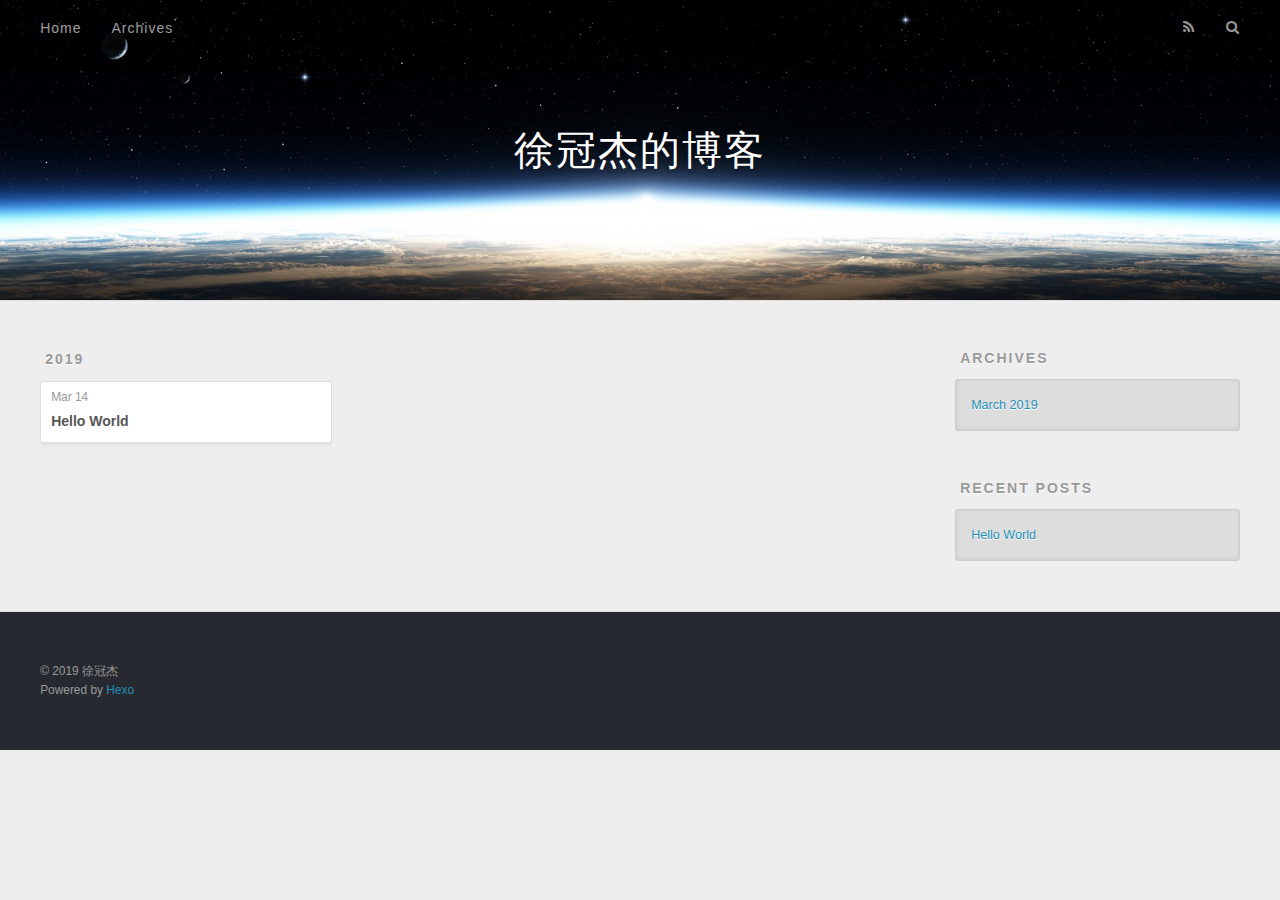
==== archives/index.html @ 3e33a23e "Site updated: 2019-03-14 09:10:54" ====
<!DOCTYPE html>
<html>
<head><meta name="generator" content="Hexo 3.8.0">
  <meta charset="utf-8">
  

  
  <title>Archives | 徐冠杰的博客</title>
  <meta name="viewport" content="width=device-width, initial-scale=1, maximum-scale=1">
  <meta property="og:type" content="website">
<meta property="og:title" content="徐冠杰的博客">
<meta property="og:url" content="http://yoursite.com/archives/index.html">
<meta property="og:site_name" content="徐冠杰的博客">
<meta property="og:locale" content="default">
<meta name="twitter:card" content="summary">
<meta name="twitter:title" content="徐冠杰的博客">
  
    <link rel="alternate" href="/atom.xml" title="徐冠杰的博客" type="application/atom+xml">
  
  
    <link rel="icon" href="/favicon.png">
  
  
    <link href="//fonts.googleapis.com/css?family=Source+Code+Pro" rel="stylesheet" type="text/css">
  
  <link rel="stylesheet" href="/css/style.css">
</head>
</html>
<body>
  <div id="container">
    <div id="wrap">
      <header id="header">
  <div id="banner"></div>
  <div id="header-outer" class="outer">
    <div id="header-title" class="inner">
      <h1 id="logo-wrap">
        <a href="/" id="logo">徐冠杰的博客</a>
      </h1>
      
    </div>
    <div id="header-inner" class="inner">
      <nav id="main-nav">
        <a id="main-nav-toggle" class="nav-icon"></a>
        
          <a class="main-nav-link" href="/">Home</a>
        
          <a class="main-nav-link" href="/archives">Archives</a>
        
      </nav>
      <nav id="sub-nav">
        
          <a id="nav-rss-link" class="nav-icon" href="/atom.xml" title="RSS Feed"></a>
        
        <a id="nav-search-btn" class="nav-icon" title="Search"></a>
      </nav>
      <div id="search-form-wrap">
        <form action="//google.com/search" method="get" accept-charset="UTF-8" class="search-form"><input type="search" name="q" class="search-form-input" placeholder="Search"><button type="submit" class="search-form-submit">&#xF002;</button><input type="hidden" name="sitesearch" value="http://yoursite.com"></form>
      </div>
    </div>
  </div>
</header>
      <div class="outer">
        <section id="main">
  
  
    
    
      
      
      <section class="archives-wrap">
        <div class="archive-year-wrap">
          <a href="/archives/2019" class="archive-year">2019</a>
        </div>
        <div class="archives">
    
    <article class="archive-article archive-type-post">
  <div class="archive-article-inner">
    <header class="archive-article-header">
      <a href="/2019/03/14/hello-world/" class="archive-article-date">
  <time datetime="2019-03-14T00:59:11.192Z" itemprop="datePublished">Mar 14</time>
</a>
      
  
    <h1 itemprop="name">
      <a class="archive-article-title" href="/2019/03/14/hello-world/">Hello World</a>
    </h1>
  

    </header>
  </div>
</article>
  
  
    </div></section>
  


</section>
        
          <aside id="sidebar">
  
    

  
    

  
    
  
    
  <div class="widget-wrap">
    <h3 class="widget-title">Archives</h3>
    <div class="widget">
      <ul class="archive-list"><li class="archive-list-item"><a class="archive-list-link" href="/archives/2019/03/">March 2019</a></li></ul>
    </div>
  </div>


  
    
  <div class="widget-wrap">
    <h3 class="widget-title">Recent Posts</h3>
    <div class="widget">
      <ul>
        
          <li>
            <a href="/2019/03/14/hello-world/">Hello World</a>
          </li>
        
      </ul>
    </div>
  </div>

  
</aside>
        
      </div>
      <footer id="footer">
  
  <div class="outer">
    <div id="footer-info" class="inner">
      &copy; 2019 徐冠杰<br>
      Powered by <a href="http://hexo.io/" target="_blank">Hexo</a>
    </div>
  </div>
</footer>
    </div>
    <nav id="mobile-nav">
  
    <a href="/" class="mobile-nav-link">Home</a>
  
    <a href="/archives" class="mobile-nav-link">Archives</a>
  
</nav>
    

<script src="//ajax.googleapis.com/ajax/libs/jquery/2.0.3/jquery.min.js"></script>


  <link rel="stylesheet" href="/fancybox/jquery.fancybox.css">
  <script src="/fancybox/jquery.fancybox.pack.js"></script>


<script src="/js/script.js"></script>



  </div>
</body>
</html>
---- css/style.css ----
body {
  width: 100%;
}
body:before,
body:after {
  content: "";
  display: table;
}
body:after {
  clear: both;
}
html,
body,
div,
span,
applet,
object,
iframe,
h1,
h2,
h3,
h4,
h5,
h6,
p,
blockquote,
pre,
a,
abbr,
acronym,
address,
big,
cite,
code,
del,
dfn,
em,
img,
ins,
kbd,
q,
s,
samp,
small,
strike,
strong,
sub,
sup,
tt,
var,
dl,
dt,
dd,
ol,
ul,
li,
fieldset,
form,
label,
legend,
table,
caption,
tbody,
tfoot,
thead,
tr,
th,
td {
  margin: 0;
  padding: 0;
  border: 0;
  outline: 0;
  font-weight: inherit;
  font-style: inherit;
  font-family: inherit;
  font-size: 100%;
  vertical-align: baseline;
}
body {
  line-height: 1;
  color: #000;
  background: #fff;
}
ol,
ul {
  list-style: none;
}
table {
  border-collapse: separate;
  border-spacing: 0;
  vertical-align: middle;
}
caption,
th,
td {
  text-align: left;
  font-weight: normal;
  vertical-align: middle;
}
a img {
  border: none;
}
input,
button {
  margin: 0;
  padding: 0;
}
input::-moz-focus-inner,
button::-moz-focus-inner {
  border: 0;
  padding: 0;
}
@font-face {
  font-family: FontAwesome;
  font-style: normal;
  font-weight: normal;
  src: url("fonts/fontawesome-webfont.eot?v=#4.0.3");
  src: url("fonts/fontawesome-webfont.eot?#iefix&v=#4.0.3") format("embedded-opentype"), url("fonts/fontawesome-webfont.woff?v=#4.0.3") format("woff"), url("fonts/fontawesome-webfont.ttf?v=#4.0.3") format("truetype"), url("fonts/fontawesome-webfont.svg#fontawesomeregular?v=#4.0.3") format("svg");
}
html,
body,
#container {
  height: 100%;
}
body {
  background: #eee;
  font: 14px -apple-system, BlinkMacSystemFont, "Segoe UI", "Roboto", "Oxygen", "Ubuntu", "Cantarell", "Fira Sans", "Droid Sans", "Helvetica Neue", sans-serif;
  -webkit-text-size-adjust: 100%;
}
.outer {
  max-width: 1220px;
  margin: 0 auto;
  padding: 0 20px;
}
.outer:before,
.outer:after {
  content: "";
  display: table;
}
.outer:after {
  clear: both;
}
.inner {
  display: inline;
  float: left;
  width: 98.33333333333333%;
  margin: 0 0.833333333333333%;
}
.left,
.alignleft {
  float: left;
}
.right,
.alignright {
  float: right;
}
.clear {
  clear: both;
}
#container {
  position: relative;
}
.mobile-nav-on {
  overflow: hidden;
}
#wrap {
  height: 100%;
  width: 100%;
  position: absolute;
  top: 0;
  left: 0;
  -webkit-transition: 0.2s ease-out;
  -moz-transition: 0.2s ease-out;
  -ms-transition: 0.2s ease-out;
  transition: 0.2s ease-out;
  z-index: 1;
  background: #eee;
}
.mobile-nav-on #wrap {
  left: 280px;
}
@media screen and (min-width: 768px) {
  #main {
    display: inline;
    float: left;
    width: 73.33333333333333%;
    margin: 0 0.833333333333333%;
  }
}
.article-date,
.article-category-link,
.archive-year,
.widget-title {
  text-decoration: none;
  text-transform: uppercase;
  letter-spacing: 2px;
  color: #999;
  margin-bottom: 1em;
  margin-left: 5px;
  line-height: 1em;
  text-shadow: 0 1px #fff;
  font-weight: bold;
}
.article-inner,
.archive-article-inner {
  background: #fff;
  -webkit-box-shadow: 1px 2px 3px #ddd;
  box-shadow: 1px 2px 3px #ddd;
  border: 1px solid #ddd;
  border-radius: 3px;
}
.article-entry h1,
.widget h1 {
  font-size: 2em;
}
.article-entry h2,
.widget h2 {
  font-size: 1.5em;
}
.article-entry h3,
.widget h3 {
  font-size: 1.3em;
}
.article-entry h4,
.widget h4 {
  font-size: 1.2em;
}
.article-entry h5,
.widget h5 {
  font-size: 1em;
}
.article-entry h6,
.widget h6 {
  font-size: 1em;
  color: #999;
}
.article-entry hr,
.widget hr {
  border: 1px dashed #ddd;
}
.article-entry strong,
.widget strong {
  font-weight: bold;
}
.article-entry em,
.widget em,
.article-entry cite,
.widget cite {
  font-style: italic;
}
.article-entry sup,
.widget sup,
.article-entry sub,
.widget sub {
  font-size: 0.75em;
  line-height: 0;
  position: relative;
  vertical-align: baseline;
}
.article-entry sup,
.widget sup {
  top: -0.5em;
}
.article-entry sub,
.widget sub {
  bottom: -0.2em;
}
.article-entry small,
.widget small {
  font-size: 0.85em;
}
.article-entry acronym,
.widget acronym,
.article-entry abbr,
.widget abbr {
  border-bottom: 1px dotted;
}
.article-entry ul,
.widget ul,
.article-entry ol,
.widget ol,
.article-entry dl,
.widget dl {
  margin: 0 20px;
  line-height: 1.6em;
}
.article-entry ul ul,
.widget ul ul,
.article-entry ol ul,
.widget ol ul,
.article-entry ul ol,
.widget ul ol,
.article-entry ol ol,
.widget ol ol {
  margin-top: 0;
  margin-bottom: 0;
}
.article-entry ul,
.widget ul {
  list-style: disc;
}
.article-entry ol,
.widget ol {
  list-style: decimal;
}
.article-entry dt,
.widget dt {
  font-weight: bold;
}
#header {
  height: 300px;
  position: relative;
  border-bottom: 1px solid #ddd;
}
#header:before,
#header:after {
  content: "";
  position: absolute;
  left: 0;
  right: 0;
  height: 40px;
}
#header:before {
  top: 0;
  background: -webkit-linear-gradient(rgba(0,0,0,0.2), transparent);
  background: -moz-linear-gradient(rgba(0,0,0,0.2), transparent);
  background: -ms-linear-gradient(rgba(0,0,0,0.2), transparent);
  background: linear-gradient(rgba(0,0,0,0.2), transparent);
}
#header:after {
  bottom: 0;
  background: -webkit-linear-gradient(transparent, rgba(0,0,0,0.2));
  background: -moz-linear-gradient(transparent, rgba(0,0,0,0.2));
  background: -ms-linear-gradient(transparent, rgba(0,0,0,0.2));
  background: linear-gradient(transparent, rgba(0,0,0,0.2));
}
#header-outer {
  height: 100%;
  position: relative;
}
#header-inner {
  position: relative;
  overflow: hidden;
}
#banner {
  position: absolute;
  top: 0;
  left: 0;
  width: 100%;
  height: 100%;
  background: url("images/banner.jpg") center #000;
  -webkit-background-size: cover;
  -moz-background-size: cover;
  background-size: cover;
  z-index: -1;
}
#header-title {
  text-align: center;
  height: 40px;
  position: absolute;
  top: 50%;
  left: 0;
  margin-top: -20px;
}
#logo,
#subtitle {
  text-decoration: none;
  color: #fff;
  font-weight: 300;
  text-shadow: 0 1px 4px rgba(0,0,0,0.3);
}
#logo {
  font-size: 40px;
  line-height: 40px;
  letter-spacing: 2px;
}
#subtitle {
  font-size: 16px;
  line-height: 16px;
  letter-spacing: 1px;
}
#subtitle-wrap {
  margin-top: 16px;
}
#main-nav {
  float: left;
  margin-left: -15px;
}
.nav-icon,
.main-nav-link {
  float: left;
  color: #fff;
  opacity: 0.6;
  text-decoration: none;
  text-shadow: 0 1px rgba(0,0,0,0.2);
  -webkit-transition: opacity 0.2s;
  -moz-transition: opacity 0.2s;
  -ms-transition: opacity 0.2s;
  transition: opacity 0.2s;
  display: block;
  padding: 20px 15px;
}
.nav-icon:hover,
.main-nav-link:hover {
  opacity: 1;
}
.nav-icon {
  font-family: FontAwesome;
  text-align: center;
  font-size: 14px;
  width: 14px;
  height: 14px;
  padding: 20px 15px;
  position: relative;
  cursor: pointer;
}
.main-nav-link {
  font-weight: 300;
  letter-spacing: 1px;
}
@media screen and (max-width: 479px) {
  .main-nav-link {
    display: none;
  }
}
#main-nav-toggle {
  display: none;
}
#main-nav-toggle:before {
  content: "\f0c9";
}
@media screen and (max-width: 479px) {
  #main-nav-toggle {
    display: block;
  }
}
#sub-nav {
  float: right;
  margin-right: -15px;
}
#nav-rss-link:before {
  content: "\f09e";
}
#nav-search-btn:before {
  content: "\f002";
}
#search-form-wrap {
  position: absolute;
  top: 15px;
  width: 150px;
  height: 30px;
  right: -150px;
  opacity: 0;
  -webkit-transition: 0.2s ease-out;
  -moz-transition: 0.2s ease-out;
  -ms-transition: 0.2s ease-out;
  transition: 0.2s ease-out;
}
#search-form-wrap.on {
  opacity: 1;
  right: 0;
}
@media screen and (max-width: 479px) {
  #search-form-wrap {
    width: 100%;
    right: -100%;
  }
}
.search-form {
  position: absolute;
  top: 0;
  left: 0;
  right: 0;
  background: #fff;
  padding: 5px 15px;
  border-radius: 15px;
  -webkit-box-shadow: 0 0 10px rgba(0,0,0,0.3);
  box-shadow: 0 0 10px rgba(0,0,0,0.3);
}
.search-form-input {
  border: none;
  background: none;
  color: #555;
  width: 100%;
  font: 13px -apple-system, BlinkMacSystemFont, "Segoe UI", "Roboto", "Oxygen", "Ubuntu", "Cantarell", "Fira Sans", "Droid Sans", "Helvetica Neue", sans-serif;
  outline: none;
}
.search-form-input::-webkit-search-results-decoration,
.search-form-input::-webkit-search-cancel-button {
  -webkit-appearance: none;
}
.search-form-submit {
  position: absolute;
  top: 50%;
  right: 10px;
  margin-top: -7px;
  font: 13px FontAwesome;
  border: none;
  background: none;
  color: #bbb;
  cursor: pointer;
}
.search-form-submit:hover,
.search-form-submit:focus {
  color: #777;
}
.article {
  margin: 50px 0;
}
.article-inner {
  overflow: hidden;
}
.article-meta:before,
.article-meta:after {
  content: "";
  display: table;
}
.article-meta:after {
  clear: both;
}
.article-date {
  float: left;
}
.article-category {
  float: left;
  line-height: 1em;
  color: #ccc;
  text-shadow: 0 1px #fff;
  margin-left: 8px;
}
.article-category:before {
  content: "\2022";
}
.article-category-link {
  margin: 0 12px 1em;
}
.article-header {
  padding: 20px 20px 0;
}
.article-title {
  text-decoration: none;
  font-size: 2em;
  font-weight: bold;
  color: #555;
  line-height: 1.1em;
  -webkit-transition: color 0.2s;
  -moz-transition: color 0.2s;
  -ms-transition: color 0.2s;
  transition: color 0.2s;
}
a.article-title:hover {
  color: #258fb8;
}
.article-entry {
  color: #555;
  padding: 0 20px;
}
.article-entry:before,
.article-entry:after {
  content: "";
  display: table;
}
.article-entry:after {
  clear: both;
}
.article-entry p,
.article-entry table {
  line-height: 1.6em;
  margin: 1.6em 0;
}
.article-entry h1,
.article-entry h2,
.article-entry h3,
.article-entry h4,
.article-entry h5,
.article-entry h6 {
  font-weight: bold;
}
.article-entry h1,
.article-entry h2,
.article-entry h3,
.article-entry h4,
.article-entry h5,
.article-entry h6 {
  line-height: 1.1em;
  margin: 1.1em 0;
}
.article-entry a {
  color: #258fb8;
  text-decoration: none;
}
.article-entry a:hover {
  text-decoration: underline;
}
.article-entry ul,
.article-entry ol,
.article-entry dl {
  margin-top: 1.6em;
  margin-bottom: 1.6em;
}
.article-entry img,
.article-entry video {
  max-width: 100%;
  height: auto;
  display: block;
  margin: auto;
}
.article-entry iframe {
  border: none;
}
.article-entry table {
  width: 100%;
  border-collapse: collapse;
  border-spacing: 0;
}
.article-entry th {
  font-weight: bold;
  border-bottom: 3px solid #ddd;
  padding-bottom: 0.5em;
}
.article-entry td {
  border-bottom: 1px solid #ddd;
  padding: 10px 0;
}
.article-entry blockquote {
  font-family: Georgia, "Times New Roman", serif;
  font-size: 1.4em;
  margin: 1.6em 20px;
  text-align: center;
}
.article-entry blockquote footer {
  font-size: 14px;
  margin: 1.6em 0;
  font-family: -apple-system, BlinkMacSystemFont, "Segoe UI", "Roboto", "Oxygen", "Ubuntu", "Cantarell", "Fira Sans", "Droid Sans", "Helvetica Neue", sans-serif;
}
.article-entry blockquote footer cite:before {
  content: "—";
  padding: 0 0.5em;
}
.article-entry .pullquote {
  text-align: left;
  width: 45%;
  margin: 0;
}
.article-entry .pullquote.left {
  margin-left: 0.5em;
  margin-right: 1em;
}
.article-entry .pullquote.right {
  margin-right: 0.5em;
  margin-left: 1em;
}
.article-entry .caption {
  color: #999;
  display: block;
  font-size: 0.9em;
  margin-top: 0.5em;
  position: relative;
  text-align: center;
}
.article-entry .video-container {
  position: relative;
  padding-top: 56.25%;
  height: 0;
  overflow: hidden;
}
.article-entry .video-container iframe,
.article-entry .video-container object,
.article-entry .video-container embed {
  position: absolute;
  top: 0;
  left: 0;
  width: 100%;
  height: 100%;
  margin-top: 0;
}
.article-more-link a {
  display: inline-block;
  line-height: 1em;
  padding: 6px 15px;
  border-radius: 15px;
  background: #eee;
  color: #999;
  text-shadow: 0 1px #fff;
  text-decoration: none;
}
.article-more-link a:hover {
  background: #258fb8;
  color: #fff;
  text-decoration: none;
  text-shadow: 0 1px #1e7293;
}
.article-footer {
  font-size: 0.85em;
  line-height: 1.6em;
  border-top: 1px solid #ddd;
  padding-top: 1.6em;
  margin: 0 20px 20px;
}
.article-footer:before,
.article-footer:after {
  content: "";
  display: table;
}
.article-footer:after {
  clear: both;
}
.article-footer a {
  color: #999;
  text-decoration: none;
}
.article-footer a:hover {
  color: #555;
}
.article-tag-list-item {
  float: left;
  margin-right: 10px;
}
.article-tag-list-link:before {
  content: "#";
}
.article-comment-link {
  float: right;
}
.article-comment-link:before {
  content: "\f075";
  font-family: FontAwesome;
  padding-right: 8px;
}
.article-share-link {
  cursor: pointer;
  float: right;
  margin-left: 20px;
}
.article-share-link:before {
  content: "\f064";
  font-family: FontAwesome;
  padding-right: 6px;
}
#article-nav {
  position: relative;
}
#article-nav:before,
#article-nav:after {
  content: "";
  display: table;
}
#article-nav:after {
  clear: both;
}
@media screen and (min-width: 768px) {
  #article-nav {
    margin: 50px 0;
  }
  #article-nav:before {
    width: 8px;
    height: 8px;
    position: absolute;
    top: 50%;
    left: 50%;
    margin-top: -4px;
    margin-left: -4px;
    content: "";
    border-radius: 50%;
    background: #ddd;
    -webkit-box-shadow: 0 1px 2px #fff;
    box-shadow: 0 1px 2px #fff;
  }
}
.article-nav-link-wrap {
  text-decoration: none;
  text-shadow: 0 1px #fff;
  color: #999;
  -webkit-box-sizing: border-box;
  -moz-box-sizing: border-box;
  box-sizing: border-box;
  margin-top: 50px;
  text-align: center;
  display: block;
}
.article-nav-link-wrap:hover {
  color: #555;
}
@media screen and (min-width: 768px) {
  .article-nav-link-wrap {
    width: 50%;
    margin-top: 0;
  }
}
@media screen and (min-width: 768px) {
  #article-nav-newer {
    float: left;
    text-align: right;
    padding-right: 20px;
  }
}
@media screen and (min-width: 768px) {
  #article-nav-older {
    float: right;
    text-align: left;
    padding-left: 20px;
  }
}
.article-nav-caption {
  text-transform: uppercase;
  letter-spacing: 2px;
  color: #ddd;
  line-height: 1em;
  font-weight: bold;
}
#article-nav-newer .article-nav-caption {
  margin-right: -2px;
}
.article-nav-title {
  font-size: 0.85em;
  line-height: 1.6em;
  margin-top: 0.5em;
}
.article-share-box {
  position: absolute;
  display: none;
  background: #fff;
  -webkit-box-shadow: 1px 2px 10px rgba(0,0,0,0.2);
  box-shadow: 1px 2px 10px rgba(0,0,0,0.2);
  border-radius: 3px;
  margin-left: -145px;
  overflow: hidden;
  z-index: 1;
}
.article-share-box.on {
  display: block;
}
.article-share-input {
  width: 100%;
  background: none;
  -webkit-box-sizing: border-box;
  -moz-box-sizing: border-box;
  box-sizing: border-box;
  font: 14px -apple-system, BlinkMacSystemFont, "Segoe UI", "Roboto", "Oxygen", "Ubuntu", "Cantarell", "Fira Sans", "Droid Sans", "Helvetica Neue", sans-serif;
  padding: 0 15px;
  color: #555;
  outline: none;
  border: 1px solid #ddd;
  border-radius: 3px 3px 0 0;
  height: 36px;
  line-height: 36px;
}
.article-share-links {
  background: #eee;
}
.article-share-links:before,
.article-share-links:after {
  content: "";
  display: table;
}
.article-share-links:after {
  clear: both;
}
.article-share-twitter,
.article-share-facebook,
.article-share-pinterest,
.article-share-google {
  width: 50px;
  height: 36px;
  display: block;
  float: left;
  position: relative;
  color: #999;
  text-shadow: 0 1px #fff;
}
.article-share-twitter:before,
.article-share-facebook:before,
.article-share-pinterest:before,
.article-share-google:before {
  font-size: 20px;
  font-family: FontAwesome;
  width: 20px;
  height: 20px;
  position: absolute;
  top: 50%;
  left: 50%;
  margin-top: -10px;
  margin-left: -10px;
  text-align: center;
}
.article-share-twitter:hover,
.article-share-facebook:hover,
.article-share-pinterest:hover,
.article-share-google:hover {
  color: #fff;
}
.article-share-twitter:before {
  content: "\f099";
}
.article-share-twitter:hover {
  background: #00aced;
  text-shadow: 0 1px #008abe;
}
.article-share-facebook:before {
  content: "\f09a";
}
.article-share-facebook:hover {
  background: #3b5998;
  text-shadow: 0 1px #2f477a;
}
.article-share-pinterest:before {
  content: "\f0d2";
}
.article-share-pinterest:hover {
  background: #cb2027;
  text-shadow: 0 1px #a21a1f;
}
.article-share-google:before {
  content: "\f0d5";
}
.article-share-google:hover {
  background: #dd4b39;
  text-shadow: 0 1px #be3221;
}
.article-gallery {
  background: #000;
  position: relative;
}
.article-gallery-photos {
  position: relative;
  overflow: hidden;
}
.article-gallery-img {
  display: none;
  max-width: 100%;
}
.article-gallery-img:first-child {
  display: block;
}
.article-gallery-img.loaded {
  position: absolute;
  display: block;
}
.article-gallery-img img {
  display: block;
  max-width: 100%;
  margin: 0 auto;
}
#comments {
  background: #fff;
  -webkit-box-shadow: 1px 2px 3px #ddd;
  box-shadow: 1px 2px 3px #ddd;
  padding: 20px;
  border: 1px solid #ddd;
  border-radius: 3px;
  margin: 50px 0;
}
#comments a {
  color: #258fb8;
}
.archives-wrap {
  margin: 50px 0;
}
.archives:before,
.archives:after {
  content: "";
  display: table;
}
.archives:after {
  clear: both;
}
.archive-year-wrap {
  margin-bottom: 1em;
}
.archives {
  -webkit-column-gap: 10px;
  -moz-column-gap: 10px;
  column-gap: 10px;
}
@media screen and (min-width: 480px) and (max-width: 767px) {
  .archives {
    -webkit-column-count: 2;
    -moz-column-count: 2;
    column-count: 2;
  }
}
@media screen and (min-width: 768px) {
  .archives {
    -webkit-column-count: 3;
    -moz-column-count: 3;
    column-count: 3;
  }
}
.archive-article {
  -webkit-column-break-inside: avoid;
  page-break-inside: avoid;
  overflow: hidden;
  break-inside: avoid-column;
}
.archive-article-inner {
  padding: 10px;
  margin-bottom: 15px;
}
.archive-article-title {
  text-decoration: none;
  font-weight: bold;
  color: #555;
  -webkit-transition: color 0.2s;
  -moz-transition: color 0.2s;
  -ms-transition: color 0.2s;
  transition: color 0.2s;
  line-height: 1.6em;
}
.archive-article-title:hover {
  color: #258fb8;
}
.archive-article-footer {
  margin-top: 1em;
}
.archive-article-date {
  color: #999;
  text-decoration: none;
  font-size: 0.85em;
  line-height: 1em;
  margin-bottom: 0.5em;
  display: block;
}
#page-nav {
  margin: 50px auto;
  background: #fff;
  -webkit-box-shadow: 1px 2px 3px #ddd;
  box-shadow: 1px 2px 3px #ddd;
  border: 1px solid #ddd;
  border-radius: 3px;
  text-align: center;
  color: #999;
  overflow: hidden;
}
#page-nav:before,
#page-nav:after {
  content: "";
  display: table;
}
#page-nav:after {
  clear: both;
}
#page-nav a,
#page-nav span {
  padding: 10px 20px;
  line-height: 1;
  height: 2ex;
}
#page-nav a {
  color: #999;
  text-decoration: none;
}
#page-nav a:hover {
  background: #999;
  color: #fff;
}
#page-nav .prev {
  float: left;
}
#page-nav .next {
  float: right;
}
#page-nav .page-number {
  display: inline-block;
}
@media screen and (max-width: 479px) {
  #page-nav .page-number {
    display: none;
  }
}
#page-nav .current {
  color: #555;
  font-weight: bold;
}
#page-nav .space {
  color: #ddd;
}
#footer {
  background: #262a30;
  padding: 50px 0;
  border-top: 1px solid #ddd;
  color: #999;
}
#footer a {
  color: #258fb8;
  text-decoration: none;
}
#footer a:hover {
  text-decoration: underline;
}
#footer-info {
  line-height: 1.6em;
  font-size: 0.85em;
}
.article-entry pre,
.article-entry .highlight {
  background: #2d2d2d;
  margin: 0 -20px;
  padding: 15px 20px;
  border-style: solid;
  border-color: #ddd;
  border-width: 1px 0;
  overflow: auto;
  color: #ccc;
  line-height: 22.400000000000002px;
}
.article-entry .highlight .gutter pre,
.article-entry .gist .gist-file .gist-data .line-numbers {
  color: #666;
  font-size: 0.85em;
}
.article-entry pre,
.article-entry code {
  font-family: "Source Code Pro", Consolas, Monaco, Menlo, Consolas, monospace;
}
.article-entry code {
  background: #eee;
  text-shadow: 0 1px #fff;
  padding: 0 0.3em;
}
.article-entry pre code {
  background: none;
  text-shadow: none;
  padding: 0;
}
.article-entry .highlight pre {
  border: none;
  margin: 0;
  padding: 0;
}
.article-entry .highlight table {
  margin: 0;
  width: auto;
}
.article-entry .highlight td {
  border: none;
  padding: 0;
}
.article-entry .highlight figcaption {
  font-size: 0.85em;
  color: #999;
  line-height: 1em;
  margin-bottom: 1em;
}
.article-entry .highlight figcaption:before,
.article-entry .highlight figcaption:after {
  content: "";
  display: table;
}
.article-entry .highlight figcaption:after {
  clear: both;
}
.article-entry .highlight figcaption a {
  float: right;
}
.article-entry .highlight .gutter pre {
  text-align: right;
  padding-right: 20px;
}
.article-entry .highlight .line {
  height: 22.400000000000002px;
}
.article-entry .highlight .line.marked {
  background: #515151;
}
.article-entry .gist {
  margin: 0 -20px;
  border-style: solid;
  border-color: #ddd;
  border-width: 1px 0;
  background: #2d2d2d;
  padding: 15px 20px 15px 0;
}
.article-entry .gist .gist-file {
  border: none;
  font-family: "Source Code Pro", Consolas, Monaco, Menlo, Consolas, monospace;
  margin: 0;
}
.article-entry .gist .gist-file .gist-data {
  background: none;
  border: none;
}
.article-entry .gist .gist-file .gist-data .line-numbers {
  background: none;
  border: none;
  padding: 0 20px 0 0;
}
.article-entry .gist .gist-file .gist-data .line-data {
  padding: 0 !important;
}
.article-entry .gist .gist-file .highlight {
  margin: 0;
  padding: 0;
  border: none;
}
.article-entry .gist .gist-file .gist-meta {
  background: #2d2d2d;
  color: #999;
  font: 0.85em -apple-system, BlinkMacSystemFont, "Segoe UI", "Roboto", "Oxygen", "Ubuntu", "Cantarell", "Fira Sans", "Droid Sans", "Helvetica Neue", sans-serif;
  text-shadow: 0 0;
  padding: 0;
  margin-top: 1em;
  margin-left: 20px;
}
.article-entry .gist .gist-file .gist-meta a {
  color: #258fb8;
  font-weight: normal;
}
.article-entry .gist .gist-file .gist-meta a:hover {
  text-decoration: underline;
}
pre .comment,
pre .title {
  color: #999;
}
pre .variable,
pre .attribute,
pre .tag,
pre .regexp,
pre .ruby .constant,
pre .xml .tag .title,
pre .xml .pi,
pre .xml .doctype,
pre .html .doctype,
pre .css .id,
pre .css .class,
pre .css .pseudo {
  color: #f2777a;
}
pre .number,
pre .preprocessor,
pre .built_in,
pre .literal,
pre .params,
pre .constant {
  color: #f99157;
}
pre .class,
pre .ruby .class .title,
pre .css .rules .attribute {
  color: #9c9;
}
pre .string,
pre .value,
pre .inheritance,
pre .header,
pre .ruby .symbol,
pre .xml .cdata {
  color: #9c9;
}
pre .css .hexcolor {
  color: #6cc;
}
pre .function,
pre .python .decorator,
pre .python .title,
pre .ruby .function .title,
pre .ruby .title .keyword,
pre .perl .sub,
pre .javascript .title,
pre .coffeescript .title {
  color: #69c;
}
pre .keyword,
pre .javascript .function {
  color: #c9c;
}
@media screen and (max-width: 479px) {
  #mobile-nav {
    position: absolute;
    top: 0;
    left: 0;
    width: 280px;
    height: 100%;
    background: #191919;
    border-right: 1px solid #fff;
  }
}
@media screen and (max-width: 479px) {
  .mobile-nav-link {
    display: block;
    color: #999;
    text-decoration: none;
    padding: 15px 20px;
    font-weight: bold;
  }
  .mobile-nav-link:hover {
    color: #fff;
  }
}
@media screen and (min-width: 768px) {
  #sidebar {
    display: inline;
    float: left;
    width: 23.333333333333332%;
    margin: 0 0.833333333333333%;
  }
}
.widget-wrap {
  margin: 50px 0;
}
.widget {
  color: #777;
  text-shadow: 0 1px #fff;
  background: #ddd;
  -webkit-box-shadow: 0 -1px 4px #ccc inset;
  box-shadow: 0 -1px 4px #ccc inset;
  border: 1px solid #ccc;
  padding: 15px;
  border-radius: 3px;
}
.widget a {
  color: #258fb8;
  text-decoration: none;
}
.widget a:hover {
  text-decoration: underline;
}
.widget ul ul,
.widget ol ul,
.widget dl ul,
.widget ul ol,
.widget ol ol,
.widget dl ol,
.widget ul dl,
.widget ol dl,
.widget dl dl {
  margin-left: 15px;
  list-style: disc;
}
.widget {
  line-height: 1.6em;
  word-wrap: break-word;
  font-size: 0.9em;
}
.widget ul,
.widget ol {
  list-style: none;
  margin: 0;
}
.widget ul ul,
.widget ol ul,
.widget ul ol,
.widget ol ol {
  margin: 0 20px;
}
.widget ul ul,
.widget ol ul {
  list-style: disc;
}
.widget ul ol,
.widget ol ol {
  list-style: decimal;
}
.category-list-count,
.tag-list-count,
.archive-list-count {
  padding-left: 5px;
  color: #999;
  font-size: 0.85em;
}
.category-list-count:before,
.tag-list-count:before,
.archive-list-count:before {
  content: "(";
}
.category-list-count:after,
.tag-list-count:after,
.archive-list-count:after {
  content: ")";
}
.tagcloud a {
  margin-right: 5px;
  display: inline-block;
}
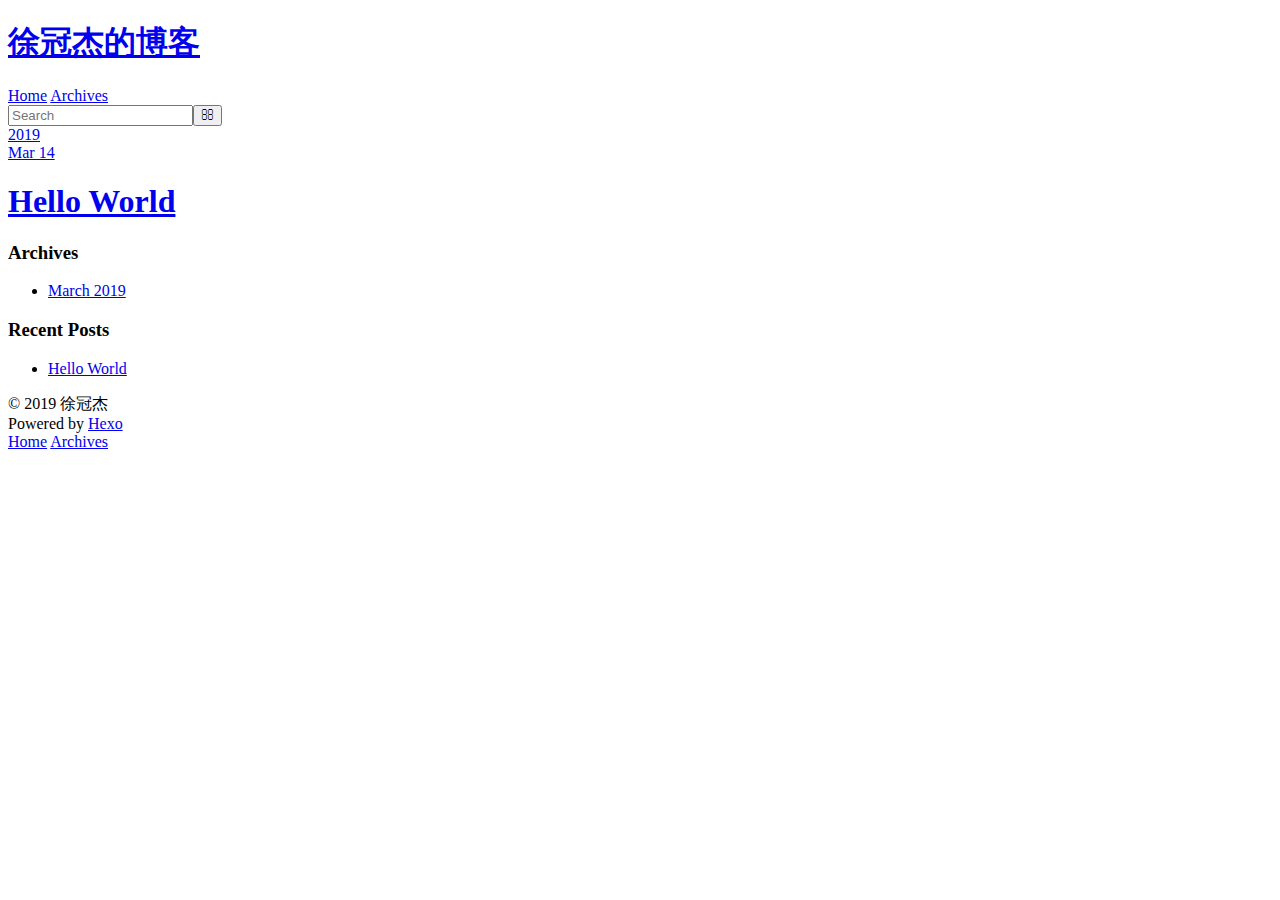
==== commit 34303555: "Site updated: 2019-03-14 09:21:35" ====
--- a/archives/index.html
+++ b/archives/index.html
@@ -9,13 +9,13 @@
   <meta name="viewport" content="width=device-width, initial-scale=1, maximum-scale=1">
   <meta property="og:type" content="website">
 <meta property="og:title" content="徐冠杰的博客">
-<meta property="og:url" content="http://yoursite.com/archives/index.html">
+<meta property="og:url" content="https://guanjiexu.github.io/blog/archives/index.html">
 <meta property="og:site_name" content="徐冠杰的博客">
 <meta property="og:locale" content="default">
 <meta name="twitter:card" content="summary">
 <meta name="twitter:title" content="徐冠杰的博客">
   
-    <link rel="alternate" href="/atom.xml" title="徐冠杰的博客" type="application/atom+xml">
+    <link rel="alternate" href="/blog/atom.xml" title="徐冠杰的博客" type="application/atom+xml">
   
   
     <link rel="icon" href="/favicon.png">
@@ -23,7 +23,7 @@
   
     <link href="//fonts.googleapis.com/css?family=Source+Code+Pro" rel="stylesheet" type="text/css">
   
-  <link rel="stylesheet" href="/css/style.css">
+  <link rel="stylesheet" href="/blog/css/style.css">
 </head>
 </html>
 <body>
@@ -34,7 +34,7 @@
   <div id="header-outer" class="outer">
     <div id="header-title" class="inner">
       <h1 id="logo-wrap">
-        <a href="/" id="logo">徐冠杰的博客</a>
+        <a href="/blog/" id="logo">徐冠杰的博客</a>
       </h1>
       
     </div>
@@ -42,19 +42,19 @@
       <nav id="main-nav">
         <a id="main-nav-toggle" class="nav-icon"></a>
         
-          <a class="main-nav-link" href="/">Home</a>
+          <a class="main-nav-link" href="/blog/">Home</a>
         
-          <a class="main-nav-link" href="/archives">Archives</a>
+          <a class="main-nav-link" href="/blog/archives">Archives</a>
         
       </nav>
       <nav id="sub-nav">
         
-          <a id="nav-rss-link" class="nav-icon" href="/atom.xml" title="RSS Feed"></a>
+          <a id="nav-rss-link" class="nav-icon" href="/blog/atom.xml" title="RSS Feed"></a>
         
         <a id="nav-search-btn" class="nav-icon" title="Search"></a>
       </nav>
       <div id="search-form-wrap">
-        <form action="//google.com/search" method="get" accept-charset="UTF-8" class="search-form"><input type="search" name="q" class="search-form-input" placeholder="Search"><button type="submit" class="search-form-submit">&#xF002;</button><input type="hidden" name="sitesearch" value="http://yoursite.com"></form>
+        <form action="//google.com/search" method="get" accept-charset="UTF-8" class="search-form"><input type="search" name="q" class="search-form-input" placeholder="Search"><button type="submit" class="search-form-submit">&#xF002;</button><input type="hidden" name="sitesearch" value="https://guanjiexu.github.io/blog"></form>
       </div>
     </div>
   </div>
@@ -69,20 +69,20 @@
       
       <section class="archives-wrap">
         <div class="archive-year-wrap">
-          <a href="/archives/2019" class="archive-year">2019</a>
+          <a href="/blog/archives/2019" class="archive-year">2019</a>
         </div>
         <div class="archives">
     
     <article class="archive-article archive-type-post">
   <div class="archive-article-inner">
     <header class="archive-article-header">
-      <a href="/2019/03/14/hello-world/" class="archive-article-date">
+      <a href="/blog/2019/03/14/hello-world/" class="archive-article-date">
   <time datetime="2019-03-14T00:59:11.192Z" itemprop="datePublished">Mar 14</time>
 </a>
       
   
     <h1 itemprop="name">
-      <a class="archive-article-title" href="/2019/03/14/hello-world/">Hello World</a>
+      <a class="archive-article-title" href="/blog/2019/03/14/hello-world/">Hello World</a>
     </h1>
   
 
@@ -111,7 +111,7 @@
   <div class="widget-wrap">
     <h3 class="widget-title">Archives</h3>
     <div class="widget">
-      <ul class="archive-list"><li class="archive-list-item"><a class="archive-list-link" href="/archives/2019/03/">March 2019</a></li></ul>
+      <ul class="archive-list"><li class="archive-list-item"><a class="archive-list-link" href="/blog/archives/2019/03/">March 2019</a></li></ul>
     </div>
   </div>
 
@@ -124,7 +124,7 @@
       <ul>
         
           <li>
-            <a href="/2019/03/14/hello-world/">Hello World</a>
+            <a href="/blog/2019/03/14/hello-world/">Hello World</a>
           </li>
         
       </ul>
@@ -147,9 +147,9 @@
     </div>
     <nav id="mobile-nav">
   
-    <a href="/" class="mobile-nav-link">Home</a>
+    <a href="/blog/" class="mobile-nav-link">Home</a>
   
-    <a href="/archives" class="mobile-nav-link">Archives</a>
+    <a href="/blog/archives" class="mobile-nav-link">Archives</a>
   
 </nav>
     
@@ -157,11 +157,11 @@
 <script src="//ajax.googleapis.com/ajax/libs/jquery/2.0.3/jquery.min.js"></script>
 
 
-  <link rel="stylesheet" href="/fancybox/jquery.fancybox.css">
-  <script src="/fancybox/jquery.fancybox.pack.js"></script>
+  <link rel="stylesheet" href="/blog/fancybox/jquery.fancybox.css">
+  <script src="/blog/fancybox/jquery.fancybox.pack.js"></script>
 
 
-<script src="/js/script.js"></script>
+<script src="/blog/js/script.js"></script>
 
 
 
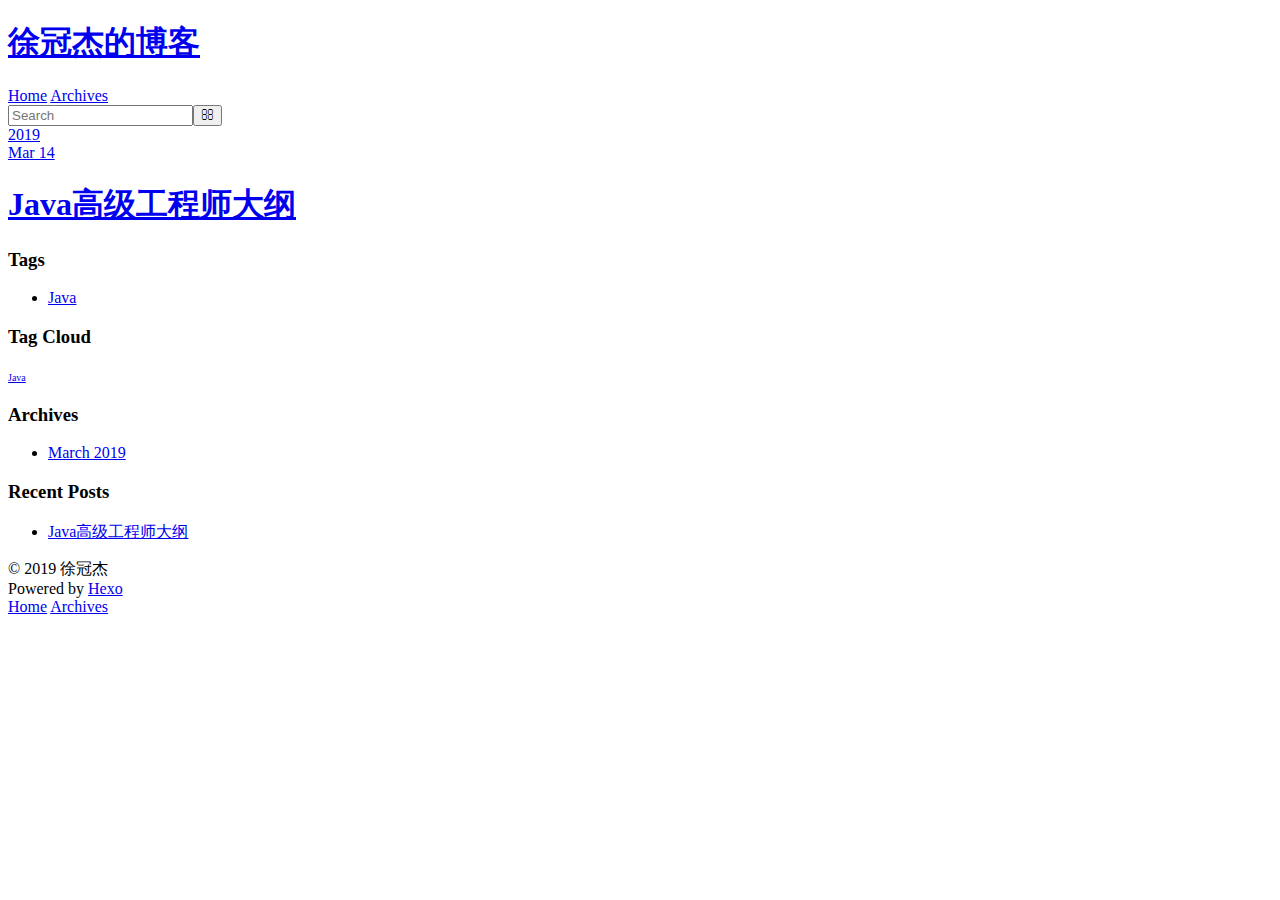
==== commit a7403892: "Site updated: 2019-03-14 09:48:48" ====
--- a/archives/index.html
+++ b/archives/index.html
@@ -76,13 +76,13 @@
     <article class="archive-article archive-type-post">
   <div class="archive-article-inner">
     <header class="archive-article-header">
-      <a href="/blog/2019/03/14/hello-world/" class="archive-article-date">
-  <time datetime="2019-03-14T00:59:11.192Z" itemprop="datePublished">Mar 14</time>
+      <a href="/blog/2019/03/14/Java高级工程师大纲/" class="archive-article-date">
+  <time datetime="2019-03-14T01:25:57.000Z" itemprop="datePublished">Mar 14</time>
 </a>
       
   
     <h1 itemprop="name">
-      <a class="archive-article-title" href="/blog/2019/03/14/hello-world/">Hello World</a>
+      <a class="archive-article-title" href="/blog/2019/03/14/Java高级工程师大纲/">Java高级工程师大纲</a>
     </h1>
   
 
@@ -103,9 +103,23 @@
 
   
     
+  <div class="widget-wrap">
+    <h3 class="widget-title">Tags</h3>
+    <div class="widget">
+      <ul class="tag-list"><li class="tag-list-item"><a class="tag-list-link" href="/blog/tags/Java/">Java</a></li></ul>
+    </div>
+  </div>
+
 
   
     
+  <div class="widget-wrap">
+    <h3 class="widget-title">Tag Cloud</h3>
+    <div class="widget tagcloud">
+      <a href="/blog/tags/Java/" style="font-size: 10px;">Java</a>
+    </div>
+  </div>
+
   
     
   <div class="widget-wrap">
@@ -124,7 +138,7 @@
       <ul>
         
           <li>
-            <a href="/blog/2019/03/14/hello-world/">Hello World</a>
+            <a href="/blog/2019/03/14/Java高级工程师大纲/">Java高级工程师大纲</a>
           </li>
         
       </ul>
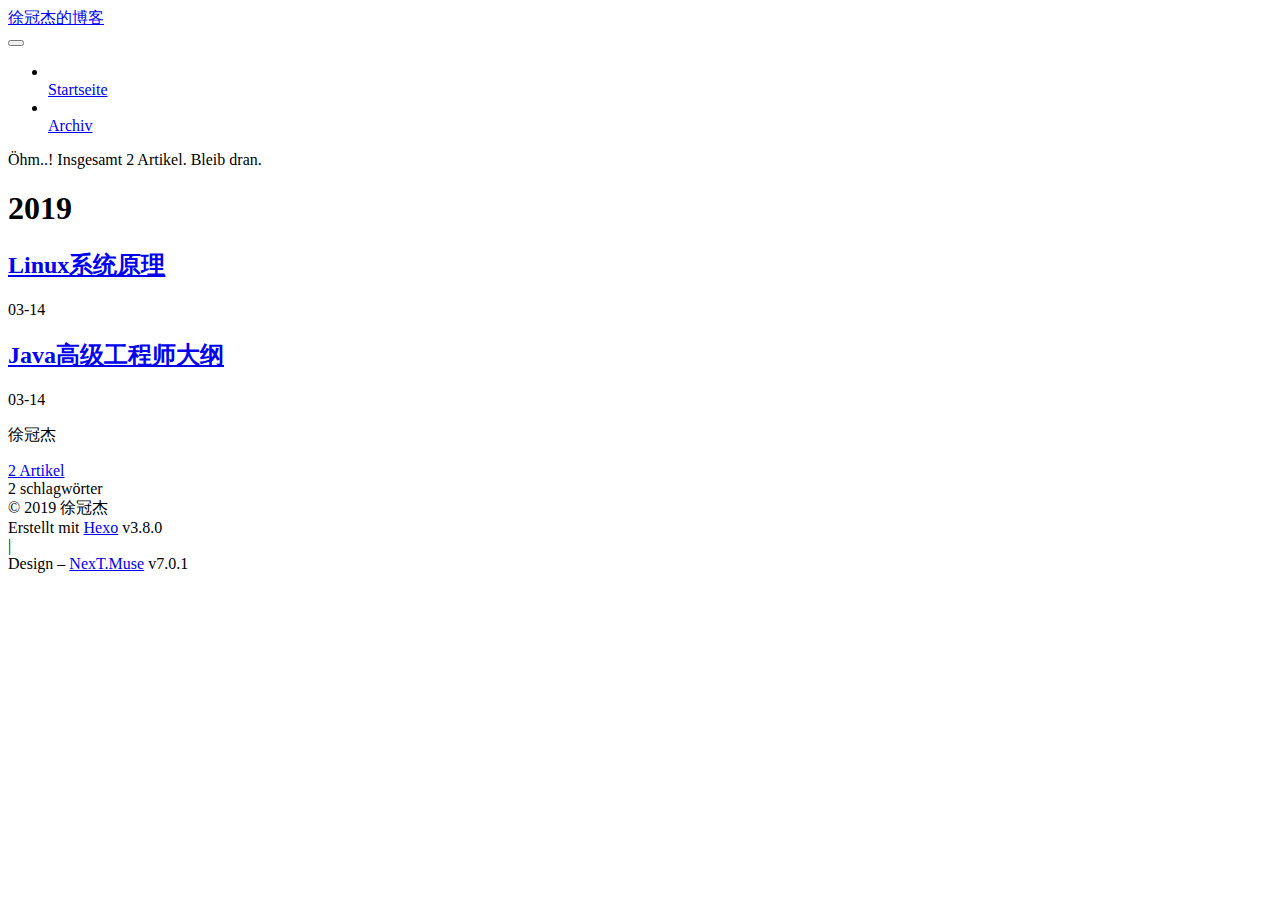
==== commit 27fd2063: "Site updated: 2019-03-14 15:11:46" ====
--- a/archives/index.html
+++ b/archives/index.html
@@ -1,12 +1,103 @@
 <!DOCTYPE html>
-<html>
+
+
+
+
+
+
+
+
+
+
+
+
+  
+
+
+<html class="theme-next muse use-motion" lang>
 <head><meta name="generator" content="Hexo 3.8.0">
-  <meta charset="utf-8">
-  
-
-  
-  <title>Archives | 徐冠杰的博客</title>
-  <meta name="viewport" content="width=device-width, initial-scale=1, maximum-scale=1">
+  <meta charset="UTF-8">
+<meta http-equiv="X-UA-Compatible" content="IE=edge">
+<meta name="viewport" content="width=device-width, initial-scale=1, maximum-scale=2">
+<meta name="theme-color" content="#222">
+
+
+
+
+
+
+
+
+
+
+
+
+
+
+
+
+
+
+
+
+
+
+
+
+
+
+<link rel="stylesheet" href="/blog/lib/font-awesome/css/font-awesome.min.css?v=4.6.2">
+
+<link rel="stylesheet" href="/blog/css/main.css?v=7.0.1">
+
+
+  <link rel="apple-touch-icon" sizes="180x180" href="/blog/images/apple-touch-icon-next.png?v=7.0.1">
+
+
+  <link rel="icon" type="image/png" sizes="32x32" href="/blog/images/favicon-32x32-next.png?v=7.0.1">
+
+
+  <link rel="icon" type="image/png" sizes="16x16" href="/blog/images/favicon-16x16-next.png?v=7.0.1">
+
+
+  <link rel="mask-icon" href="/blog/images/logo.svg?v=7.0.1" color="#222">
+
+
+
+
+
+
+
+<script id="hexo.configurations">
+  var NexT = window.NexT || {};
+  var CONFIG = {
+    root: '/blog/',
+    scheme: 'Muse',
+    version: '7.0.1',
+    sidebar: {"position":"left","display":"post","offset":12,"onmobile":false,"dimmer":false},
+    back2top: true,
+    back2top_sidebar: false,
+    fancybox: false,
+    fastclick: false,
+    lazyload: false,
+    tabs: true,
+    motion: {"enable":true,"async":false,"transition":{"post_block":"fadeIn","post_header":"slideDownIn","post_body":"slideDownIn","coll_header":"slideLeftIn","sidebar":"slideUpIn"}},
+    algolia: {
+      applicationID: '',
+      apiKey: '',
+      indexName: '',
+      hits: {"per_page":10},
+      labels: {"input_placeholder":"Search for Posts","hits_empty":"We didn't find any results for the search: ${query}","hits_stats":"${hits} results found in ${time} ms"}
+    }
+  };
+</script>
+
+
+  
+
+
+
+
   <meta property="og:type" content="website">
 <meta property="og:title" content="徐冠杰的博客">
 <meta property="og:url" content="https://guanjiexu.github.io/blog/archives/index.html">
@@ -14,171 +105,549 @@
 <meta property="og:locale" content="default">
 <meta name="twitter:card" content="summary">
 <meta name="twitter:title" content="徐冠杰的博客">
-  
-    <link rel="alternate" href="/blog/atom.xml" title="徐冠杰的博客" type="application/atom+xml">
-  
-  
-    <link rel="icon" href="/favicon.png">
-  
-  
-    <link href="//fonts.googleapis.com/css?family=Source+Code+Pro" rel="stylesheet" type="text/css">
-  
-  <link rel="stylesheet" href="/blog/css/style.css">
+
+
+
+
+
+
+  <link rel="canonical" href="https://guanjiexu.github.io/blog/archives/">
+
+
+
+<script id="page.configurations">
+  CONFIG.page = {
+    sidebar: "",
+  };
+</script>
+
+  <title>Archiv | 徐冠杰的博客</title>
+  
+
+
+
+
+
+
+
+
+
+
+
+
+  <noscript>
+  <style>
+  .use-motion .motion-element,
+  .use-motion .brand,
+  .use-motion .menu-item,
+  .sidebar-inner,
+  .use-motion .post-block,
+  .use-motion .pagination,
+  .use-motion .comments,
+  .use-motion .post-header,
+  .use-motion .post-body,
+  .use-motion .collection-title { opacity: initial; }
+
+  .use-motion .logo,
+  .use-motion .site-title,
+  .use-motion .site-subtitle {
+    opacity: initial;
+    top: initial;
+  }
+
+  .use-motion .logo-line-before i { left: initial; }
+  .use-motion .logo-line-after i { right: initial; }
+  </style>
+</noscript>
+
 </head>
-</html>
-<body>
-  <div id="container">
-    <div id="wrap">
-      <header id="header">
-  <div id="banner"></div>
-  <div id="header-outer" class="outer">
-    <div id="header-title" class="inner">
-      <h1 id="logo-wrap">
-        <a href="/blog/" id="logo">徐冠杰的博客</a>
-      </h1>
-      
+
+<body itemscope itemtype="http://schema.org/WebPage" lang="default">
+
+  
+  
+    
+  
+
+  <div class="container sidebar-position-left page-archive">
+    <div class="headband"></div>
+
+    <header id="header" class="header" itemscope itemtype="http://schema.org/WPHeader">
+      <div class="header-inner"><div class="site-brand-wrapper">
+  <div class="site-meta">
+    
+
+    <div class="custom-logo-site-title">
+      <a href="/blog/" class="brand" rel="start">
+        <span class="logo-line-before"><i></i></span>
+        <span class="site-title">徐冠杰的博客</span>
+        <span class="logo-line-after"><i></i></span>
+      </a>
     </div>
-    <div id="header-inner" class="inner">
-      <nav id="main-nav">
-        <a id="main-nav-toggle" class="nav-icon"></a>
-        
-          <a class="main-nav-link" href="/blog/">Home</a>
-        
-          <a class="main-nav-link" href="/blog/archives">Archives</a>
-        
-      </nav>
-      <nav id="sub-nav">
-        
-          <a id="nav-rss-link" class="nav-icon" href="/blog/atom.xml" title="RSS Feed"></a>
-        
-        <a id="nav-search-btn" class="nav-icon" title="Search"></a>
-      </nav>
-      <div id="search-form-wrap">
-        <form action="//google.com/search" method="get" accept-charset="UTF-8" class="search-form"><input type="search" name="q" class="search-form-input" placeholder="Search"><button type="submit" class="search-form-submit">&#xF002;</button><input type="hidden" name="sitesearch" value="https://guanjiexu.github.io/blog"></form>
+    
+    
+  </div>
+
+  <div class="site-nav-toggle">
+    <button aria-label="Navigationsleiste an/ausschalten">
+      <span class="btn-bar"></span>
+      <span class="btn-bar"></span>
+      <span class="btn-bar"></span>
+    </button>
+  </div>
+</div>
+
+
+
+<nav class="site-nav">
+  
+    <ul id="menu" class="menu">
+      
+        
+        
+        
+          
+          <li class="menu-item menu-item-home">
+
+    
+    
+    
+      
+    
+
+    
+
+    <a href="/blog/" rel="section"><i class="menu-item-icon fa fa-fw fa-home"></i> <br>Startseite</a>
+
+  </li>
+        
+        
+        
+          
+          <li class="menu-item menu-item-archives menu-item-active">
+
+    
+    
+    
+      
+    
+
+    
+
+    <a href="/blog/archives/" rel="section"><i class="menu-item-icon fa fa-fw fa-archive"></i> <br>Archiv</a>
+
+  </li>
+
+      
+      
+    </ul>
+  
+
+  
+    
+
+    
+    
+      
+      
+    
+      
+      
+    
+    
+
+  
+
+
+  
+
+  
+</nav>
+
+
+
+  
+
+
+
+</div>
+    </header>
+
+    
+
+
+    <main id="main" class="main">
+      <div class="main-inner">
+        <div class="content-wrap">
+          
+          <div id="content" class="content">
+            
+
+  
+  
+  
+  <div class="post-block archive">
+    <div id="posts" class="posts-collapse">
+      <span class="archive-move-on"></span>
+
+      
+      <span class="archive-page-counter">
+        
+        
+        
+          
+        
+        Öhm..! Insgesamt 2 Artikel. Bleib dran.
+      </span>
+      
+
+      
+
+        
+        
+        
+
+        
+          
+          <div class="collection-title">
+            <h1 class="archive-year" id="archive-year-2019">2019</h1>
+          </div>
+        
+        
+
+        
+
+  <article class="post post-type-normal" itemscope itemtype="http://schema.org/Article">
+    <header class="post-header">
+
+      <h2 class="post-title">
+        
+          <a class="post-title-link" href="/blog/2019/03/14/Linux系统原理/" itemprop="url">
+            
+              <span itemprop="name">Linux系统原理</span>
+            
+          </a>
+        
+      </h2>
+
+      <div class="post-meta">
+        <time class="post-time" itemprop="dateCreated" datetime="2019-03-14T14:03:13+08:00" content="2019-03-14">
+          03-14
+        </time>
       </div>
+
+    </header>
+  </article>
+
+
+
+      
+
+        
+        
+        
+
+        
+        
+
+        
+
+  <article class="post post-type-normal" itemscope itemtype="http://schema.org/Article">
+    <header class="post-header">
+
+      <h2 class="post-title">
+        
+          <a class="post-title-link" href="/blog/2019/03/14/Java高级工程师大纲/" itemprop="url">
+            
+              <span itemprop="name">Java高级工程师大纲</span>
+            
+          </a>
+        
+      </h2>
+
+      <div class="post-meta">
+        <time class="post-time" itemprop="dateCreated" datetime="2019-03-14T09:25:57+08:00" content="2019-03-14">
+          03-14
+        </time>
+      </div>
+
+    </header>
+  </article>
+
+
+
+      
+
     </div>
   </div>
-</header>
-      <div class="outer">
-        <section id="main">
-  
-  
-    
-    
-      
-      
-      <section class="archives-wrap">
-        <div class="archive-year-wrap">
-          <a href="/blog/archives/2019" class="archive-year">2019</a>
+  
+  
+  
+
+  
+
+
+
+          </div>
+          
+
         </div>
-        <div class="archives">
-    
-    <article class="archive-article archive-type-post">
-  <div class="archive-article-inner">
-    <header class="archive-article-header">
-      <a href="/blog/2019/03/14/Java高级工程师大纲/" class="archive-article-date">
-  <time datetime="2019-03-14T01:25:57.000Z" itemprop="datePublished">Mar 14</time>
-</a>
-      
-  
-    <h1 itemprop="name">
-      <a class="archive-article-title" href="/blog/2019/03/14/Java高级工程师大纲/">Java高级工程师大纲</a>
-    </h1>
-  
-
-    </header>
-  </div>
-</article>
-  
-  
-    </div></section>
-  
-
-
-</section>
-        
-          <aside id="sidebar">
-  
-    
-
-  
-    
-  <div class="widget-wrap">
-    <h3 class="widget-title">Tags</h3>
-    <div class="widget">
-      <ul class="tag-list"><li class="tag-list-item"><a class="tag-list-link" href="/blog/tags/Java/">Java</a></li></ul>
+        
+          
+  
+  <div class="sidebar-toggle">
+    <div class="sidebar-toggle-line-wrap">
+      <span class="sidebar-toggle-line sidebar-toggle-line-first"></span>
+      <span class="sidebar-toggle-line sidebar-toggle-line-middle"></span>
+      <span class="sidebar-toggle-line sidebar-toggle-line-last"></span>
     </div>
   </div>
 
-
-  
-    
-  <div class="widget-wrap">
-    <h3 class="widget-title">Tag Cloud</h3>
-    <div class="widget tagcloud">
-      <a href="/blog/tags/Java/" style="font-size: 10px;">Java</a>
+  <aside id="sidebar" class="sidebar">
+    <div class="sidebar-inner">
+
+      
+
+      
+
+      <div class="site-overview-wrap sidebar-panel sidebar-panel-active">
+        <div class="site-overview">
+          <div class="site-author motion-element" itemprop="author" itemscope itemtype="http://schema.org/Person">
+            
+              <p class="site-author-name" itemprop="name">徐冠杰</p>
+              <div class="site-description motion-element" itemprop="description"></div>
+          </div>
+
+          
+            <nav class="site-state motion-element">
+              
+                <div class="site-state-item site-state-posts">
+                
+                  <a href="/blog/archives/">
+                
+                    <span class="site-state-item-count">2</span>
+                    <span class="site-state-item-name">Artikel</span>
+                  </a>
+                </div>
+              
+
+              
+
+              
+                
+                
+                <div class="site-state-item site-state-tags">
+                  
+                    
+                    
+                      
+                    
+                      
+                    
+                    <span class="site-state-item-count">2</span>
+                    <span class="site-state-item-name">schlagwörter</span>
+                  
+                </div>
+              
+            </nav>
+          
+
+          
+
+          
+
+          
+
+          
+
+          
+          
+
+          
+            
+          
+          
+
+        </div>
+      </div>
+
+      
+
+      
+
     </div>
+  </aside>
+  
+
+
+        
+      </div>
+    </main>
+
+    <footer id="footer" class="footer">
+      <div class="footer-inner">
+        <div class="copyright">&copy; <span itemprop="copyrightYear">2019</span>
+  <span class="with-love" id="animate">
+    <i class="fa fa-user"></i>
+  </span>
+  <span class="author" itemprop="copyrightHolder">徐冠杰</span>
+
+  
+
+  
+</div>
+
+
+  <div class="powered-by">Erstellt mit  <a href="https://hexo.io" class="theme-link" rel="noopener" target="_blank">Hexo</a> v3.8.0</div>
+
+
+
+  <span class="post-meta-divider">|</span>
+
+
+
+  <div class="theme-info">Design – <a href="https://theme-next.org" class="theme-link" rel="noopener" target="_blank">NexT.Muse</a> v7.0.1</div>
+
+
+
+
+        
+
+
+
+
+
+
+
+
+        
+      </div>
+    </footer>
+
+    
+      <div class="back-to-top">
+        <i class="fa fa-arrow-up"></i>
+        
+      </div>
+    
+
+    
+
+    
+
+    
   </div>
 
   
-    
-  <div class="widget-wrap">
-    <h3 class="widget-title">Archives</h3>
-    <div class="widget">
-      <ul class="archive-list"><li class="archive-list-item"><a class="archive-list-link" href="/blog/archives/2019/03/">March 2019</a></li></ul>
-    </div>
-  </div>
-
-
-  
-    
-  <div class="widget-wrap">
-    <h3 class="widget-title">Recent Posts</h3>
-    <div class="widget">
-      <ul>
-        
-          <li>
-            <a href="/blog/2019/03/14/Java高级工程师大纲/">Java高级工程师大纲</a>
-          </li>
-        
-      </ul>
-    </div>
-  </div>
-
-  
-</aside>
-        
-      </div>
-      <footer id="footer">
-  
-  <div class="outer">
-    <div id="footer-info" class="inner">
-      &copy; 2019 徐冠杰<br>
-      Powered by <a href="http://hexo.io/" target="_blank">Hexo</a>
-    </div>
-  </div>
-</footer>
-    </div>
-    <nav id="mobile-nav">
-  
-    <a href="/blog/" class="mobile-nav-link">Home</a>
-  
-    <a href="/blog/archives" class="mobile-nav-link">Archives</a>
-  
-</nav>
-    
-
-<script src="//ajax.googleapis.com/ajax/libs/jquery/2.0.3/jquery.min.js"></script>
-
-
-  <link rel="stylesheet" href="/blog/fancybox/jquery.fancybox.css">
-  <script src="/blog/fancybox/jquery.fancybox.pack.js"></script>
-
-
-<script src="/blog/js/script.js"></script>
-
-
-
-  </div>
+
+<script>
+  if (Object.prototype.toString.call(window.Promise) !== '[object Function]') {
+    window.Promise = null;
+  }
+</script>
+
+
+
+
+
+
+
+
+
+
+
+
+
+
+
+
+
+
+
+
+
+
+
+
+
+
+  
+  <script src="/blog/lib/jquery/index.js?v=2.1.3"></script>
+
+  
+  <script src="/blog/lib/velocity/velocity.min.js?v=1.2.1"></script>
+
+  
+  <script src="/blog/lib/velocity/velocity.ui.min.js?v=1.2.1"></script>
+
+
+  
+
+
+  <script src="/blog/js/src/utils.js?v=7.0.1"></script>
+
+  <script src="/blog/js/src/motion.js?v=7.0.1"></script>
+
+
+
+  
+  
+
+
+  <script src="/blog/js/src/schemes/muse.js?v=7.0.1"></script>
+
+
+
+  
+
+  
+
+
+  <script src="/blog/js/src/next-boot.js?v=7.0.1"></script>
+
+
+  
+
+  
+
+  
+
+  
+
+
+
+  
+
+
+
+
+  
+
+  
+
+  
+
+  
+
+  
+
+  
+
+  
+
+  
+
+  
+
+  
+
+  
+
+  
+
+  
+
+  
+
 </body>
-</html>+</html>
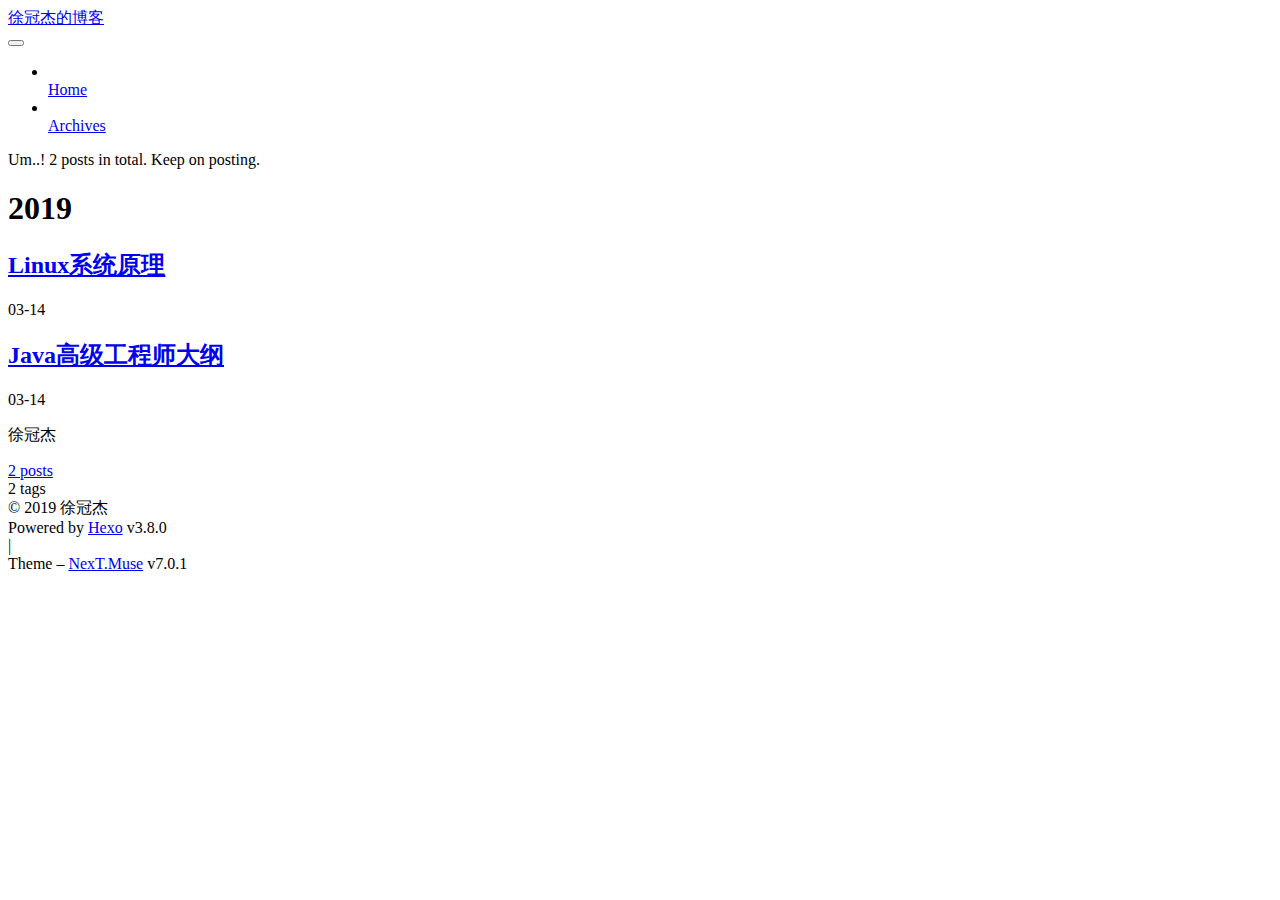
==== commit 1f4095f5: "Site updated: 2019-03-14 19:47:58" ====
--- a/archives/index.html
+++ b/archives/index.html
@@ -121,7 +121,7 @@
   };
 </script>
 
-  <title>Archiv | 徐冠杰的博客</title>
+  <title>Archive | 徐冠杰的博客</title>
   
 
 
@@ -189,7 +189,7 @@
   </div>
 
   <div class="site-nav-toggle">
-    <button aria-label="Navigationsleiste an/ausschalten">
+    <button aria-label="Toggle navigation bar">
       <span class="btn-bar"></span>
       <span class="btn-bar"></span>
       <span class="btn-bar"></span>
@@ -217,7 +217,7 @@
 
     
 
-    <a href="/blog/" rel="section"><i class="menu-item-icon fa fa-fw fa-home"></i> <br>Startseite</a>
+    <a href="/blog/" rel="section"><i class="menu-item-icon fa fa-fw fa-home"></i> <br>Home</a>
 
   </li>
         
@@ -234,7 +234,7 @@
 
     
 
-    <a href="/blog/archives/" rel="section"><i class="menu-item-icon fa fa-fw fa-archive"></i> <br>Archiv</a>
+    <a href="/blog/archives/" rel="section"><i class="menu-item-icon fa fa-fw fa-archive"></i> <br>Archives</a>
 
   </li>
 
@@ -297,7 +297,7 @@
         
           
         
-        Öhm..! Insgesamt 2 Artikel. Bleib dran.
+        Um..! 2 posts in total. Keep on posting.
       </span>
       
 
@@ -426,7 +426,7 @@
                   <a href="/blog/archives/">
                 
                     <span class="site-state-item-count">2</span>
-                    <span class="site-state-item-name">Artikel</span>
+                    <span class="site-state-item-name">posts</span>
                   </a>
                 </div>
               
@@ -445,7 +445,7 @@
                       
                     
                     <span class="site-state-item-count">2</span>
-                    <span class="site-state-item-name">schlagwörter</span>
+                    <span class="site-state-item-name">tags</span>
                   
                 </div>
               
@@ -498,7 +498,7 @@
 </div>
 
 
-  <div class="powered-by">Erstellt mit  <a href="https://hexo.io" class="theme-link" rel="noopener" target="_blank">Hexo</a> v3.8.0</div>
+  <div class="powered-by">Powered by <a href="https://hexo.io" class="theme-link" rel="noopener" target="_blank">Hexo</a> v3.8.0</div>
 
 
 
@@ -506,7 +506,7 @@
 
 
 
-  <div class="theme-info">Design – <a href="https://theme-next.org" class="theme-link" rel="noopener" target="_blank">NexT.Muse</a> v7.0.1</div>
+  <div class="theme-info">Theme – <a href="https://theme-next.org" class="theme-link" rel="noopener" target="_blank">NexT.Muse</a> v7.0.1</div>
 
 
 
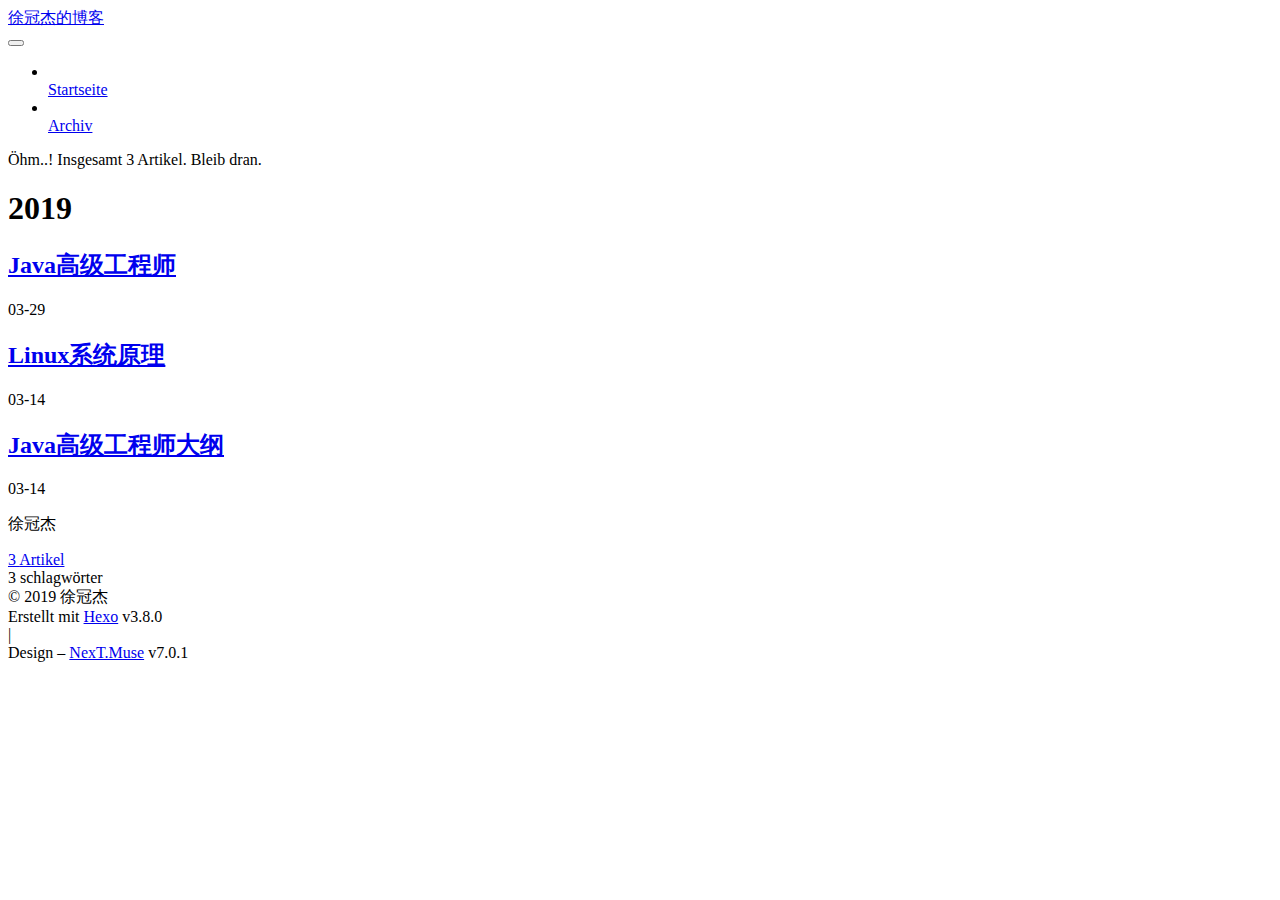
==== commit e8de7462: "Site updated: 2019-03-29 22:38:01" ====
--- a/archives/index.html
+++ b/archives/index.html
@@ -121,7 +121,7 @@
   };
 </script>
 
-  <title>Archive | 徐冠杰的博客</title>
+  <title>Archiv | 徐冠杰的博客</title>
   
 
 
@@ -189,7 +189,7 @@
   </div>
 
   <div class="site-nav-toggle">
-    <button aria-label="Toggle navigation bar">
+    <button aria-label="Navigationsleiste an/ausschalten">
       <span class="btn-bar"></span>
       <span class="btn-bar"></span>
       <span class="btn-bar"></span>
@@ -217,7 +217,7 @@
 
     
 
-    <a href="/blog/" rel="section"><i class="menu-item-icon fa fa-fw fa-home"></i> <br>Home</a>
+    <a href="/blog/" rel="section"><i class="menu-item-icon fa fa-fw fa-home"></i> <br>Startseite</a>
 
   </li>
         
@@ -234,7 +234,7 @@
 
     
 
-    <a href="/blog/archives/" rel="section"><i class="menu-item-icon fa fa-fw fa-archive"></i> <br>Archives</a>
+    <a href="/blog/archives/" rel="section"><i class="menu-item-icon fa fa-fw fa-archive"></i> <br>Archiv</a>
 
   </li>
 
@@ -297,7 +297,7 @@
         
           
         
-        Um..! 2 posts in total. Keep on posting.
+        Öhm..! Insgesamt 3 Artikel. Bleib dran.
       </span>
       
 
@@ -312,6 +312,41 @@
           <div class="collection-title">
             <h1 class="archive-year" id="archive-year-2019">2019</h1>
           </div>
+        
+        
+
+        
+
+  <article class="post post-type-normal" itemscope itemtype="http://schema.org/Article">
+    <header class="post-header">
+
+      <h2 class="post-title">
+        
+          <a class="post-title-link" href="/blog/2019/03/29/Java高级工程师/" itemprop="url">
+            
+              <span itemprop="name">Java高级工程师</span>
+            
+          </a>
+        
+      </h2>
+
+      <div class="post-meta">
+        <time class="post-time" itemprop="dateCreated" datetime="2019-03-29T21:41:57+08:00" content="2019-03-29">
+          03-29
+        </time>
+      </div>
+
+    </header>
+  </article>
+
+
+
+      
+
+        
+        
+        
+
         
         
 
@@ -425,8 +460,8 @@
                 
                   <a href="/blog/archives/">
                 
-                    <span class="site-state-item-count">2</span>
-                    <span class="site-state-item-name">posts</span>
+                    <span class="site-state-item-count">3</span>
+                    <span class="site-state-item-name">Artikel</span>
                   </a>
                 </div>
               
@@ -444,8 +479,10 @@
                     
                       
                     
-                    <span class="site-state-item-count">2</span>
-                    <span class="site-state-item-name">tags</span>
+                      
+                    
+                    <span class="site-state-item-count">3</span>
+                    <span class="site-state-item-name">schlagwörter</span>
                   
                 </div>
               
@@ -498,7 +535,7 @@
 </div>
 
 
-  <div class="powered-by">Powered by <a href="https://hexo.io" class="theme-link" rel="noopener" target="_blank">Hexo</a> v3.8.0</div>
+  <div class="powered-by">Erstellt mit  <a href="https://hexo.io" class="theme-link" rel="noopener" target="_blank">Hexo</a> v3.8.0</div>
 
 
 
@@ -506,7 +543,7 @@
 
 
 
-  <div class="theme-info">Theme – <a href="https://theme-next.org" class="theme-link" rel="noopener" target="_blank">NexT.Muse</a> v7.0.1</div>
+  <div class="theme-info">Design – <a href="https://theme-next.org" class="theme-link" rel="noopener" target="_blank">NexT.Muse</a> v7.0.1</div>
 
 
 
